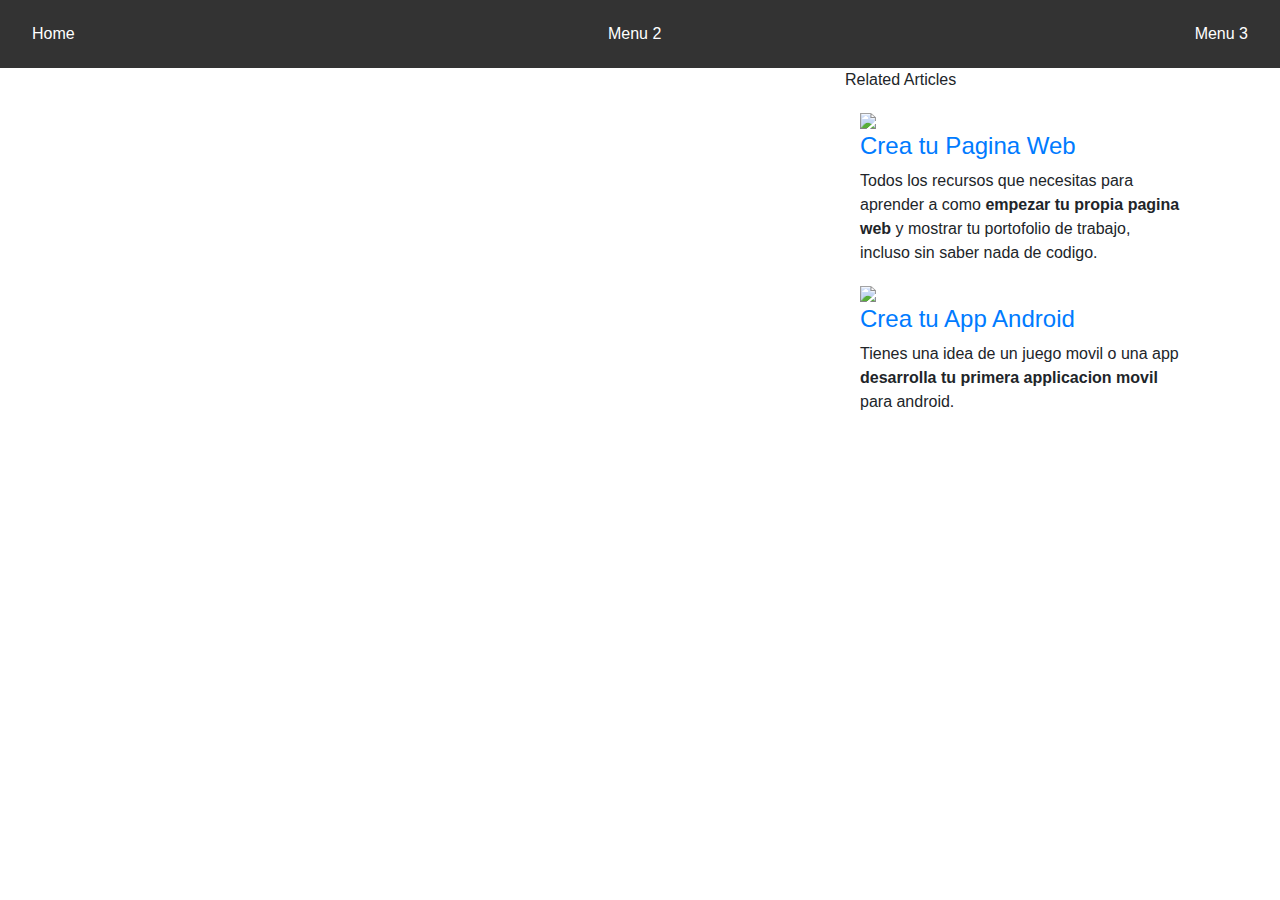
==== article.html @ d25c3ce4 "structure of articles display is ready" ====
<!DOCTYPE html>
<html lang="en">

<head>
    <meta charset="UTF-8">
    <meta name="viewport" content="width=device-width, initial-scale=1.0">
    <meta http-equiv="X-UA-Compatible" content="ie=edge">
    <title>Document</title>
    <!-- Bootstrap -->
    <link rel="stylesheet" href="https://stackpath.bootstrapcdn.com/bootstrap/4.3.1/css/bootstrap.min.css"
        integrity="sha384-ggOyR0iXCbMQv3Xipma34MD+dH/1fQ784/j6cY/iJTQUOhcWr7x9JvoRxT2MZw1T" crossorigin="anonymous">
    <link rel="stylesheet" href="styles.css">
</head>

<body>
    <!-- nav -->
    <div class="navbar">
        <a href="#home">Home</a>
        <a href="#news">Menu 2</a>
        <div class="dropdown">
            <button class="dropbtn">Menu 3
                <i class="fa fa-caret-down"></i>
            </button>
            <div class="dropdown-content">
                <a href="#">Link 1</a>
                <a href="#">Link 2</a>
                <a href="#">Link 3</a>
            </div>
        </div>
    </div>
    <!-- article body-->
    <div class="container">
        <div class="row">
            <div class="col-xs-12 col-sm-8">
                <article class="article">

                </article>
            </div>
            <!-- side bar -->
            <div class="col-xs-12 col-sm-4 category_sidebar">
                <p class="browse-articles">Related Articles</p>

                <div class="col-xs-12 col-md-12 popular-resource">
                    <img src="#">
                    <div class="popular-resources-excerpt">
                        <h4><a href="como-descargar-video-de-youtube-en-tu-iphone.html">Crea tu Pagina Web</a></h4>
                        <p>Todos los recursos que necesitas para aprender a como <strong>empezar tu propia pagina
                                web</strong> y mostrar tu portofolio de trabajo, incluso sin saber nada de codigo.
                        </p>
                    </div>
                </div>

                <div class="col-xs-12 col-md-12 popular-resource">
                    <img src="#">
                    <div class="popular-resources-excerpt">
                        <h4><a href="como-descargar-video-de-youtube-en-tu-iphone.html">Crea tu App Android</a></h4>
                        <p>Tienes una idea de un juego movil o una app <strong>desarrolla tu primera applicacion
                                movil</strong> para android.</p>
                    </div>
                </div>
            </div>
        </div>
    </div>
</body>

</html>
---- styles.css ----
body {
    margin: 0 auto;
    font-family: Arial, Helvetica, sans-serif;
}

.navbar {
    overflow: hidden;
    background-color: #333;
}

.navbar a {
    float: left;
    font-size: 16px;
    color: white;
    text-align: center;
    padding: 14px 16px;
    text-decoration: none;
}

.dropdown {
    float: left;
    overflow: hidden;
}

.dropdown .dropbtn {
    font-size: 16px;
    border: none;
    outline: none;
    color: white;
    padding: 14px 16px;
    background-color: #333;
    font-family: inherit;
    margin: 0;
}

.navbar a:hover, .dropdown:hover .dropbtn {
    background-color: red;
}

.dropdown-content {
    display: none;
    position: absolute;
    background-color: #f9f9f9;
    min-width: 160px;
    box-shadow: 0px 8px 16px 0px rgba(0, 0, 0, 0.2);
    z-index: 1;
}

.dropdown-content a {
    float: none;
    color: black;
    padding: 12px 16px;
    text-decoration: none;
    display: block;
    text-align: left;
}

.dropdown-content a:hover {
    background-color: #ddd;
}

.dropdown:hover .dropdown-content {
    display: block;
}

/* carousel */

.carousel-caption h5 {
    font-weight: bold;
    font-size: 100px;
    text-shadow: 2px 2px 4px #000000;
}

/*=================
  Body
 *Slogan
  =================*/
.container-slogan {
    color: white;   
    background: rgb(235, 53, 53);
}

.container-slogan-text {
    padding-top: 18px;
}
.container-slogan .imagen {
    text-align: right;
}

.container-slogan .imagen img {
    vertical-align: middle;
    border-radius: 50%;
    box-shadow: 0 4px 8px 0 rgba(0, 0, 0, 0.2), 0 6px 20px 0 rgba(0, 0, 0, 0.19);
}

.container-slogan .imagen .frame {
    height: 220px;      
    white-space: nowrap;
    text-align: center;
    margin: 1em 0;
}

.container-slogan .imagen .frame .helper {
    display: inline-block;
    height: 100%;
    vertical-align: middle;
}

.container-slogan .imagen .frame img {
    background: #3A6F9A;
    vertical-align: middle;
    max-height: 220px;
}

/**
 * Fat Footer
 -----------------------------*/

footer .clear {
    clear: both;
    float: none;
}

footer {
    background: #222;
    overflow: hidden;
    border-top: solid 1px #000;
    padding: 58px 0 0;
    font-family: arial, helvetica, sans-serif;
    line-height: 1.5em;
}

footer p, footer ul, footer a, footer .btn {
    font-family: arial, helvetica, sans-serif;
    line-height: 1.5em;
    text-transform: none;
}

footer li {
    font-size: .875em;
    line-height: 1.5em;
}

footer .btn {
    background: #4497c4;
    background-image: -webkit-linear-gradient(top, #4497c4, #2d6a8e);
    background-image: -moz-linear-gradient(top, #4497c4, #2d6a8e);
    background-image: -ms-linear-gradient(top, #4497c4, #2d6a8e);
    background-image: -o-linear-gradient(top, #4497c4, #2d6a8e);
    background-image: linear-gradient(to bottom, #4497c4, #2d6a8e);
    -webkit-border-radius: 5;
    -moz-border-radius: 5;
    border-radius: 5px;
    -webkit-box-shadow: 0px 1px 2px #ffffff;
    -moz-box-shadow: 0px 1px 2px #ffffff;
    box-shadow: 0px 1px 2px #ffffff;
    color: #ffffff!important;
    font-size: 15px;
    padding: 5px 15px 6px 15px;
    border: solid #25658a 1px;
    text-decoration: none;
    -moz-box-shadow: 0 1px 0 rgba(255, 255, 255, 0.2) inset;
    -webkit-box-shadow: 0 1px 0 rgba(255, 255, 255, 0.2) inset;
    box-shadow: 0 1px 0 rgba(255, 255, 255, 0.2) inset;
}

footer .content {
    max-width: 1000px;
    margin: 0 auto;
    padding: 0 20px;
}

@media screen and (max-width: 768px) {
    footer .content {
        padding: 0 10px;
    }
}

footer .last {
    margin-right: 0px !important;
}

@media only screen and (max-width: 485px) {
    footer .last {
        clear: both;
    }
}

#emailsignup {
    float: left;
    width: 330px;
}

#emailsignup .footer-logo {
    display: block;
    width: 155px;
    height: 41px;
    background: url("logo_small.png") top left no-repeat;
    text-indent: -9999px;
    margin-bottom: 30px;
}

#emailsignup a, #helpfullinks .list-items a, #poweredby a, .social p {
    color: rgba(255, 255, 255, 0.7);
    text-decoration: none;
}

#emailsignup p {
    font-size: 13px;
    color: #FFF;
    margin: 0px 0px 16px;
}

#helpfullinks {
    float: right;
}

@media only screen and (max-width: 825px) {
    #helpfullinks {
        float: none;
        clear: both;
    }
}

#helpfullinks div {
    float: left;
    margin-right: 45px;
}

#helpfullinks div a {
    display: inline;
    margin-top: -6px;
    margin-bottom: 8px;
}

#helpfullinks p.category {
    color: #FFF;
    font-size: 21px;
    margin: 0 0 14px;
}

#helpfullinks ul {
    list-style-type: none;
    padding: 0px;
    margin: 14px 0 0 0;
}

#helpfullinks li {
    padding: 0px;
    margin: 0 0 6px;
    font-size: 15px;
}

#poweredby {
    max-width: 100%;
    margin: 100px auto 0;
    overflow: hidden;
    text-align: center;
}

@media screen and (max-width: 768px) {
    #poweredby {
        margin: 26px auto 0;
    }
}

#poweredby p {
    font-size: 13px;
    color: rgba(255, 255, 255, 0.7);
    margin: 0 0 10px;
    text-align: center;
}

#poweredby ul {
    display: inline-block;
    margin: 0px auto;
    list-style-type: none;
    padding: 0px;
}

#poweredby li {
    margin: 0 40px 0 0;
    float: left;
}

@media only screen and (max-width: 495px) {
    #poweredby li {
        margin: 0 0 10px 0;
        float: none;
        clear: both;
    }
}

.social p {
    margin-top:30px;
    text-align: center;
}

#poweredby .footer-andres {
    display: block;
    width: 77px;
    height: 24px;
    background: url("logo_2.png") top left no-repeat;
    text-indent: -9999px;
    margin: 0 auto;
}
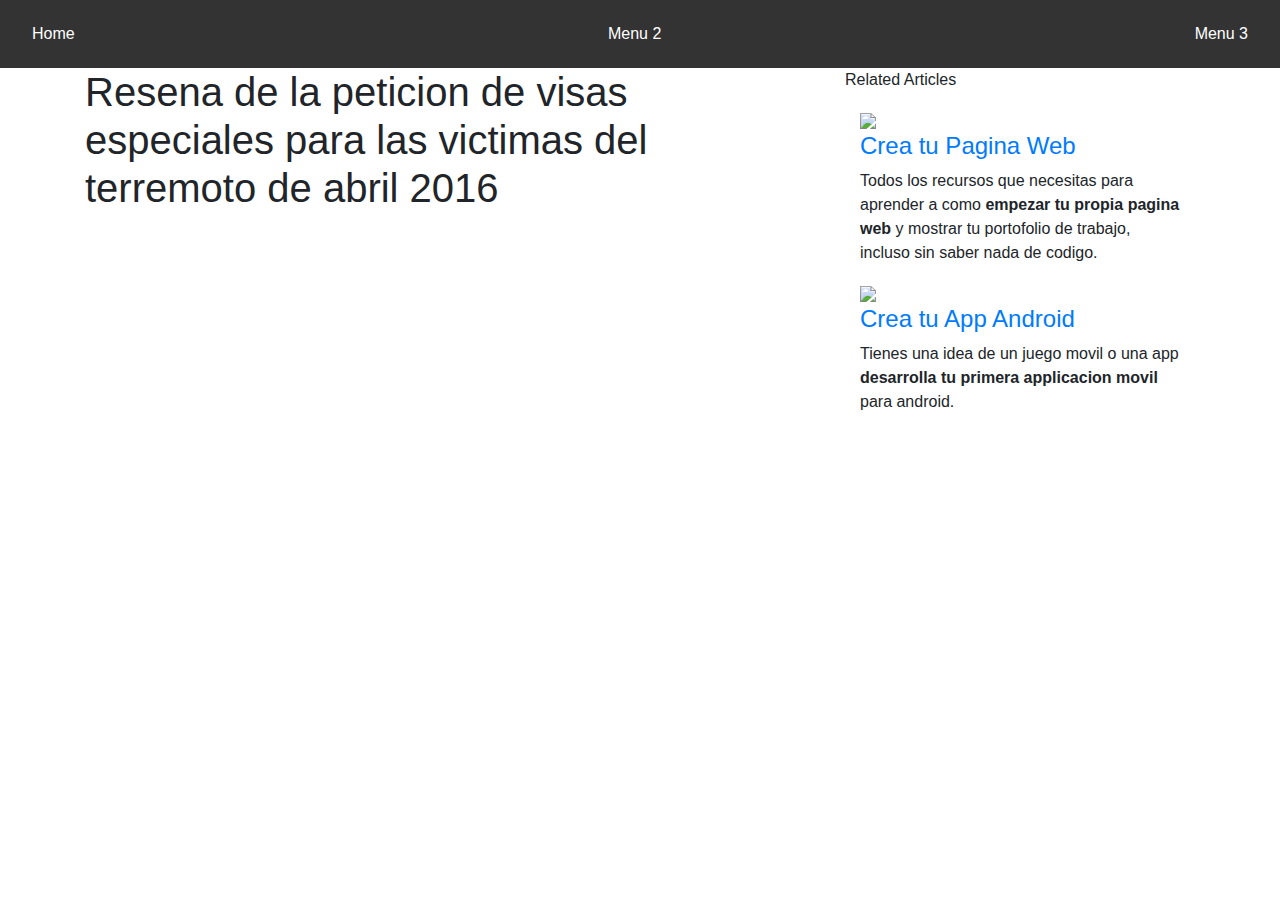
==== commit 49555ef1: "currently working on structure of single article page display" ====
--- a/article.html
+++ b/article.html
@@ -33,7 +33,9 @@
         <div class="row">
             <div class="col-xs-12 col-sm-8">
                 <article class="article">
-
+                    <div class="article-content">
+                        <h1>Resena de la peticion de visas especiales para las victimas del terremoto de abril 2016</h1>
+                    </div>
                 </article>
             </div>
             <!-- side bar -->
